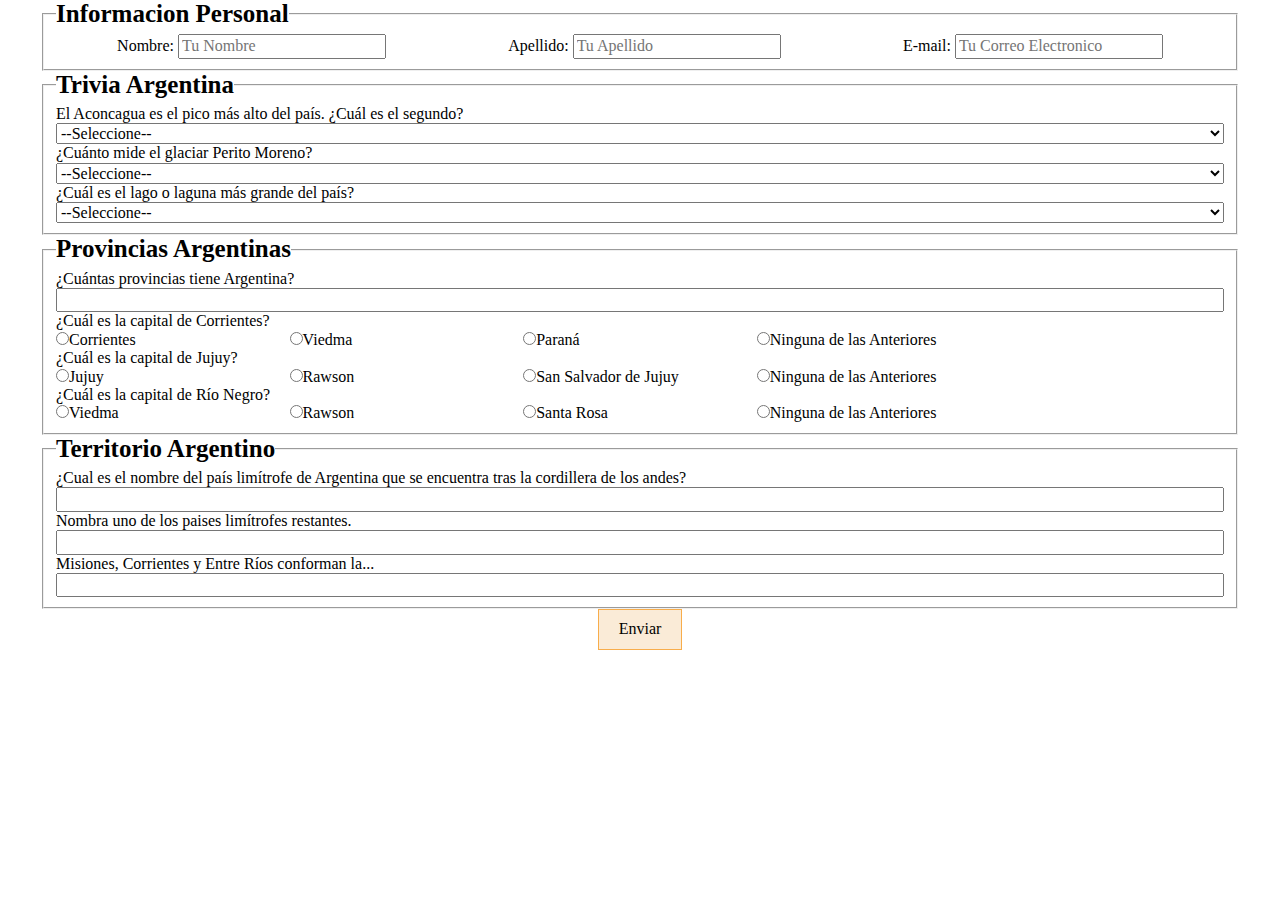
==== cuestionario.html @ 4a4c6e3a "Add files via upload" ====
<!DOCTYPE html>
<html lang="es">
<head>
    <meta charset="UTF-8">
    <meta name="viewport" content="width=device-width, initial-scale=1.0">
    <title>Trabajo Practico LAB3</title>
    <link rel="stylesheet" href="/normalize.css">
    <link rel="stylesheet" href="/style.css">
</head>
<body>
    <main class="cuestionario">
        <form class="contenedor" action="">

            <fieldset class="contenedor-cuestionario" id="datospersonales"><!-- --- Datos Personales --- -->
                <legend>Informacion Personal</legend>
                <div>
                    <label for="nombre">Nombre:</label>
                    <input type="text" name="" id="nombre" placeholder="Tu Nombre" required>
                </div>
                <div>
                    <label for="apellido">Apellido:</label>
                    <input type="text" name="" id="apellido" placeholder="Tu Apellido" required>
                </div>
                <div>
                    <label for="email">E-mail:</label>
                    <input type="email" name="" id="email" placeholder="Tu Correo Electronico" required>
                </div>
            </fieldset><!-- --- Datos Personales --- -->

            <fieldset class="contenedor-cuestionario" id="trivia"> <!-- --- Trivia --- -->
                <legend>Trivia Argentina</legend>
                <label for="trivia1">El Aconcagua es el pico más alto del país. ¿Cuál es el segundo?</label>
                <select name="respuestas1" id="">
                    <option value="incorrecto" disabled selected>--Seleccione--</option>
                    <option value="incorrecto">Tupungato</option>
                    <option value="incorrecto">Ojos del Salado</option>
                    <option value="correcto">Monte Pissis</option> <!-- --- correcto --- -->
                </select>
                <label for="trivia2">¿Cuánto mide el glaciar Perito Moreno?</label>
                <select name="respuestas2" id="">
                    <option value="incorrecto" disabled selected>--Seleccione--</option>
                    <option value="correcto">60m</option> <!-- --- correcto --- -->
                    <option value="incorrecto">70m</option>
                    <option value="incorrecto">80m</option> 
                </select>
                <label for="trivia3">¿Cuál es el lago o laguna más grande del país?</label>
                <select name="respuestas3" id="">
                    <option value="incorrecto" disabled selected>--Seleccione--</option>
                    <option value="correcto">Laguna Mar Chiquita</option> <!-- --- correcto --- -->
                    <option value="incorrecto">Lago Argentino</option>
                    <option value="incorrecto">Lago Nahuel Huapi</option> 
                </select>
            </fieldset> <!-- --- Trivia --- -->

            <fieldset class="contenedor-cuestionario" id="provincias"> <!-- --- Cuestionario Provincias --- -->
                <legend>Provincias Argentinas</legend>
                <label for="provincias1">¿Cuántas provincias tiene Argentina?</label>
                <input type="number" name="respuestas4" id="" min="0" required>
                <div>
                    <label for="provincias2">¿Cuál es la capital de Corrientes?</label>
                    <div class="radios">
                        <div><input type="radio" name="corrientes" id="" value="correcto">Corrientes <!-- --- correcto --- --></div>
                        <div><input type="radio" name="corrientes" id="" value="incorrecto">Viedma</div>
                        <div><input type="radio" name="corrientes" id="" value="incorrecto">Paraná</div>
                        <div><input type="radio" name="corrientes" id="" value="incorrecto">Ninguna de las Anteriores</div>
                    </div>
                </div>
                <div>
                    <label for="provincias3">¿Cuál es la capital de Jujuy?</label>
                    <div class="radios">
                        <div><input type="radio" name="jujuy" id="" value="incorrecto">Jujuy</div>
                        <div><input type="radio" name="jujuy" id="" value="incorrecto">Rawson</div>
                        <div><input type="radio" name="jujuy" id="" value="correcto">San Salvador de Jujuy <!-- --- correcto --- --></div>
                        <div><input type="radio" name="jujuy" id="" value="incorrecto">Ninguna de las Anteriores</div>
                    </div>
                </div>
                <div>
                    <label for="provincias4">¿Cuál es la capital de Río Negro?</label>
                    <div class="radios">
                        <div><input type="radio" name="rionegro" id="" value="correcto">Viedma <!-- --- correcto --- --></div>
                        <div><input type="radio" name="rionegro" id="" value="incorrecto">Rawson</div>
                        <div><input type="radio" name="rionegro" id="" value="incorrecto">Santa Rosa</div>
                        <div><input type="radio" name="rionegro" id="" value="incorrecto">Ninguna de las Anteriores</div>
                    </div>
                </div>
            </fieldset> <!-- --- Cuestionario Provincias --- -->

            <fieldset class="contenedor-cuestionario" id="territorioargentino"> <!-- --- Preguntas Territorio Argentino --- -->
                <legend>Territorio Argentino</legend>
                <label for="territorio1">¿Cual es el nombre del país limítrofe de Argentina que se encuentra tras la cordillera de los andes?</label>
                <input type="text" name="respuestas8" id="" required>
                <label for="territorio2">Nombra uno de los paises limítrofes restantes.</label>
                <input type="text" name="respuestas9" id="" required>
                <label for="territorio3">Misiones, Corrientes y Entre Ríos conforman la...</label>
                <input type="text" name="respuestas10" id="" required>
            </fieldset> <!-- --- Preguntas Territorio Argentino --- -->

            <input type="submit" value="Enviar" class="boton">
        </form>
    </main>    
</body>
</html>
---- style.css ----
img{
    max-width: 100%;
}
h1{
    font-size: 60px;
}
h2{
    font-size: 40px;
}
h3{
    font-size: 30px;
}
p{
    font-size: 20px;
}
a{
    text-decoration: none;
    color: black;
}
@media(max-width:660px){
    h1{
        font-size: 50px;
    }
    h2{
        font-size: 30px;
    }
    h3{
        font-size: 20px;
    }
    p{
        font-size: 16px;
    }
    a{
        text-decoration: none;
        color: black;
    }
}
.entrada{
    height: 100vh;
    background-image: url(/imagenes/background_geografia.jpg);
    background-size: cover;
    background-repeat: no-repeat;
    background-position: center center;
}
.cuestionario{
    height: 100vh;
    background-image: url(/imagenes/mapamundi.jpg);
    background-size: cover;
    background-repeat: no-repeat;
    background-position: center center;
}
.contenedor{
    max-width: 1200px;
    height: 100%;
    margin: auto;
}
.contenedor-entrada{
    display: flex;
    flex-direction: column;
    justify-content: space-around;
    background-color:rgba(250, 235, 215, 50%);
}
.contenedor-cuestionario{
    background-color: rgba(255, 255, 255, 50%);
}
.centrar-texto{
    text-align: center;
}
legend{
    font-size: 25px;
    font-weight: 700;
}
#datospersonales{
    display: flex;
    flex-direction: row;
    flex-wrap: wrap;
    justify-content: space-around;
}
@media(max-width:840px){
    #datospersonales{
        flex-direction: column;
    }
    #datospersonales input{
        width: 100%;
    }
}
#trivia{
    display: flex;
    flex-direction: column;
}
#provincias{
    display: flex;
    flex-direction: column;
}
.radios{
    display: grid;
    grid-template-columns: 20% 20% 20% 20%;
}
@media(max-width:450px){
    .radios{
        display: block;
    }
}
#territorioargentino{
    display: flex;
    flex-direction: column;
}
.boton{
    display: block;
    padding: 10px 20px;
    max-width: 120px;
    margin: auto;
    background-color: #faebd7;
    border: 1px solid #f8ad4b;
}
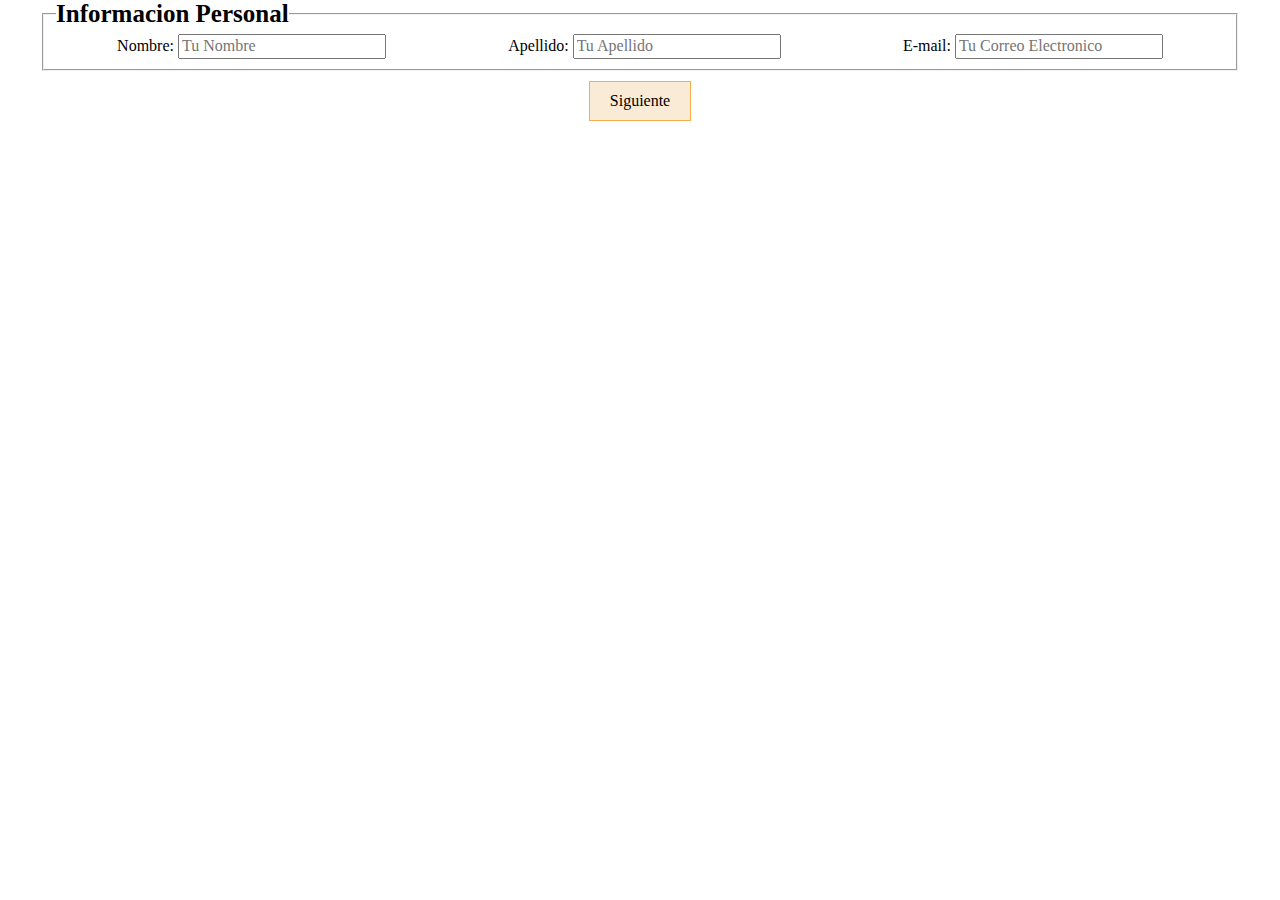
==== commit 5f5157cc: "Actualización de contenido" ====
--- a/cuestionario.html
+++ b/cuestionario.html
@@ -9,7 +9,7 @@
 </head>
 <body>
     <main class="cuestionario">
-        <form class="contenedor" action="">
+        <form class="contenedor" id="cuestionario" action="" onsubmit="return puntuar();">
 
             <fieldset class="contenedor-cuestionario" id="datospersonales"><!-- --- Datos Personales --- -->
                 <legend>Informacion Personal</legend>
@@ -26,77 +26,77 @@
                     <input type="email" name="" id="email" placeholder="Tu Correo Electronico" required>
                 </div>
             </fieldset><!-- --- Datos Personales --- -->
-
+            <input type="button" value="Siguiente" id="datos_fin" class="boton">
             <fieldset class="contenedor-cuestionario" id="trivia"> <!-- --- Trivia --- -->
                 <legend>Trivia Argentina</legend>
                 <label for="trivia1">El Aconcagua es el pico más alto del país. ¿Cuál es el segundo?</label>
-                <select name="respuestas1" id="">
-                    <option value="incorrecto" disabled selected>--Seleccione--</option>
-                    <option value="incorrecto">Tupungato</option>
-                    <option value="incorrecto">Ojos del Salado</option>
-                    <option value="correcto">Monte Pissis</option> <!-- --- correcto --- -->
+                <select id="preg1">
+                    <option name="respuestas1" value="incorrecto" disabled selected>--Seleccione--</option>
+                    <option name="respuestas1" value="incorrecto">Tupungato</option>
+                    <option name="respuestas1" value="incorrecto">Ojos del Salado</option>
+                    <option name="respuestas1" value="correcto">Monte Pissis</option> <!-- --- correcto --- -->
                 </select>
                 <label for="trivia2">¿Cuánto mide el glaciar Perito Moreno?</label>
-                <select name="respuestas2" id="">
-                    <option value="incorrecto" disabled selected>--Seleccione--</option>
-                    <option value="correcto">60m</option> <!-- --- correcto --- -->
-                    <option value="incorrecto">70m</option>
-                    <option value="incorrecto">80m</option> 
+                <select id="preg2">
+                    <option name="respuestas2" value="incorrecto" disabled selected>--Seleccione--</option>
+                    <option name="respuestas2" value="correcto">60m</option> <!-- --- correcto --- -->
+                    <option name="respuestas2" value="incorrecto">70m</option>
+                    <option name="respuestas2" value="incorrecto">80m</option> 
                 </select>
                 <label for="trivia3">¿Cuál es el lago o laguna más grande del país?</label>
-                <select name="respuestas3" id="">
-                    <option value="incorrecto" disabled selected>--Seleccione--</option>
-                    <option value="correcto">Laguna Mar Chiquita</option> <!-- --- correcto --- -->
-                    <option value="incorrecto">Lago Argentino</option>
-                    <option value="incorrecto">Lago Nahuel Huapi</option> 
+                <select id="preg3">
+                    <option name="respuestas3" value="incorrecto" disabled selected>--Seleccione--</option>
+                    <option name="respuestas3" value="correcto">Laguna Mar Chiquita</option> <!-- --- correcto --- -->
+                    <option name="respuestas3" value="incorrecto">Lago Argentino</option>
+                    <option name="respuestas3" value="incorrecto">Lago Nahuel Huapi</option> 
                 </select>
             </fieldset> <!-- --- Trivia --- -->
-
+            <input type="button" value="Siguiente" id="trivia_fin" class="boton">
             <fieldset class="contenedor-cuestionario" id="provincias"> <!-- --- Cuestionario Provincias --- -->
                 <legend>Provincias Argentinas</legend>
                 <label for="provincias1">¿Cuántas provincias tiene Argentina?</label>
-                <input type="number" name="respuestas4" id="" min="0" required>
-                <div>
+                <input type="number" name="respuestas4" id="preg4" min="0" required>
+                <div id="preg5">
                     <label for="provincias2">¿Cuál es la capital de Corrientes?</label>
                     <div class="radios">
-                        <div><input type="radio" name="corrientes" id="" value="correcto">Corrientes <!-- --- correcto --- --></div>
-                        <div><input type="radio" name="corrientes" id="" value="incorrecto">Viedma</div>
-                        <div><input type="radio" name="corrientes" id="" value="incorrecto">Paraná</div>
-                        <div><input type="radio" name="corrientes" id="" value="incorrecto">Ninguna de las Anteriores</div>
+                        <div><input type="radio" name="respuestas5" id="" value="correcto">Corrientes <!-- --- correcto --- --></div>
+                        <div><input type="radio" name="respuestas5" id="" value="incorrecto">Viedma</div>
+                        <div><input type="radio" name="respuestas5" id="" value="incorrecto">Paraná</div>
+                        <div><input type="radio" name="respuestas5" id="" value="incorrecto">Ninguna de las Anteriores</div>
                     </div>
                 </div>
-                <div>
+                <div id="preg6">
                     <label for="provincias3">¿Cuál es la capital de Jujuy?</label>
                     <div class="radios">
-                        <div><input type="radio" name="jujuy" id="" value="incorrecto">Jujuy</div>
-                        <div><input type="radio" name="jujuy" id="" value="incorrecto">Rawson</div>
-                        <div><input type="radio" name="jujuy" id="" value="correcto">San Salvador de Jujuy <!-- --- correcto --- --></div>
-                        <div><input type="radio" name="jujuy" id="" value="incorrecto">Ninguna de las Anteriores</div>
+                        <div><input type="radio" name="respuestas6" id="" value="incorrecto">Jujuy</div>
+                        <div><input type="radio" name="respuestas6" id="" value="incorrecto">Rawson</div>
+                        <div><input type="radio" name="respuestas6" id="" value="correcto">San Salvador de Jujuy <!-- --- correcto --- --></div>
+                        <div><input type="radio" name="respuestas6" id="" value="incorrecto">Ninguna de las Anteriores</div>
                     </div>
                 </div>
-                <div>
+                <div id="preg7">
                     <label for="provincias4">¿Cuál es la capital de Río Negro?</label>
                     <div class="radios">
-                        <div><input type="radio" name="rionegro" id="" value="correcto">Viedma <!-- --- correcto --- --></div>
-                        <div><input type="radio" name="rionegro" id="" value="incorrecto">Rawson</div>
-                        <div><input type="radio" name="rionegro" id="" value="incorrecto">Santa Rosa</div>
-                        <div><input type="radio" name="rionegro" id="" value="incorrecto">Ninguna de las Anteriores</div>
+                        <div><input type="radio" name="respuestas7" id="" value="correcto">Viedma <!-- --- correcto --- --></div>
+                        <div><input type="radio" name="respuestas7" id="" value="incorrecto">Rawson</div>
+                        <div><input type="radio" name="respuestas7" id="" value="incorrecto">Santa Rosa</div>
+                        <div><input type="radio" name="respuestas7" id="" value="incorrecto">Ninguna de las Anteriores</div>
                     </div>
                 </div>
             </fieldset> <!-- --- Cuestionario Provincias --- -->
-
+            <input type="button" value="Siguiente" id="provincias_fin" class="boton">
             <fieldset class="contenedor-cuestionario" id="territorioargentino"> <!-- --- Preguntas Territorio Argentino --- -->
                 <legend>Territorio Argentino</legend>
                 <label for="territorio1">¿Cual es el nombre del país limítrofe de Argentina que se encuentra tras la cordillera de los andes?</label>
-                <input type="text" name="respuestas8" id="" required>
+                <input type="text" id="preg8" required>
                 <label for="territorio2">Nombra uno de los paises limítrofes restantes.</label>
-                <input type="text" name="respuestas9" id="" required>
+                <input type="text" id="preg9" required>
                 <label for="territorio3">Misiones, Corrientes y Entre Ríos conforman la...</label>
-                <input type="text" name="respuestas10" id="" required>
+                <input type="text" id="preg10" required>
             </fieldset> <!-- --- Preguntas Territorio Argentino --- -->
-
-            <input type="submit" value="Enviar" class="boton">
+            <input type="submit" value="Finalizar" id="FIN" class="boton">
         </form>
     </main>    
+    <script src="script.js"></script>
 </body>
 </html>--- a/style.css
+++ b/style.css
@@ -16,6 +16,10 @@
 a{
     text-decoration: none;
     color: black;
+}
+legend{
+    font-size: 25px;
+    font-weight: 700;
 }
 @media(max-width:660px){
     h1{
@@ -66,9 +70,14 @@
 .centrar-texto{
     text-align: center;
 }
-legend{
-    font-size: 25px;
-    font-weight: 700;
+.boton{
+    display: block;
+    padding: 10px 20px;
+    max-width: 120px;
+    margin: auto;
+    margin-top: 10px;
+    background-color: #faebd7;
+    border: 1px solid #f8ad4b;
 }
 #datospersonales{
     display: flex;
@@ -85,12 +94,18 @@
     }
 }
 #trivia{
-    display: flex;
+    display: none;
     flex-direction: column;
 }
+#trivia_fin{
+    display: none;
+}
 #provincias{
-    display: flex;
+    display: none;
     flex-direction: column;
+}
+#provincias_fin{
+    display: none;
 }
 .radios{
     display: grid;
@@ -102,14 +117,9 @@
     }
 }
 #territorioargentino{
-    display: flex;
+    display: none;
     flex-direction: column;
 }
-.boton{
-    display: block;
-    padding: 10px 20px;
-    max-width: 120px;
-    margin: auto;
-    background-color: #faebd7;
-    border: 1px solid #f8ad4b;
-}+#FIN{
+    display: none;
+}
